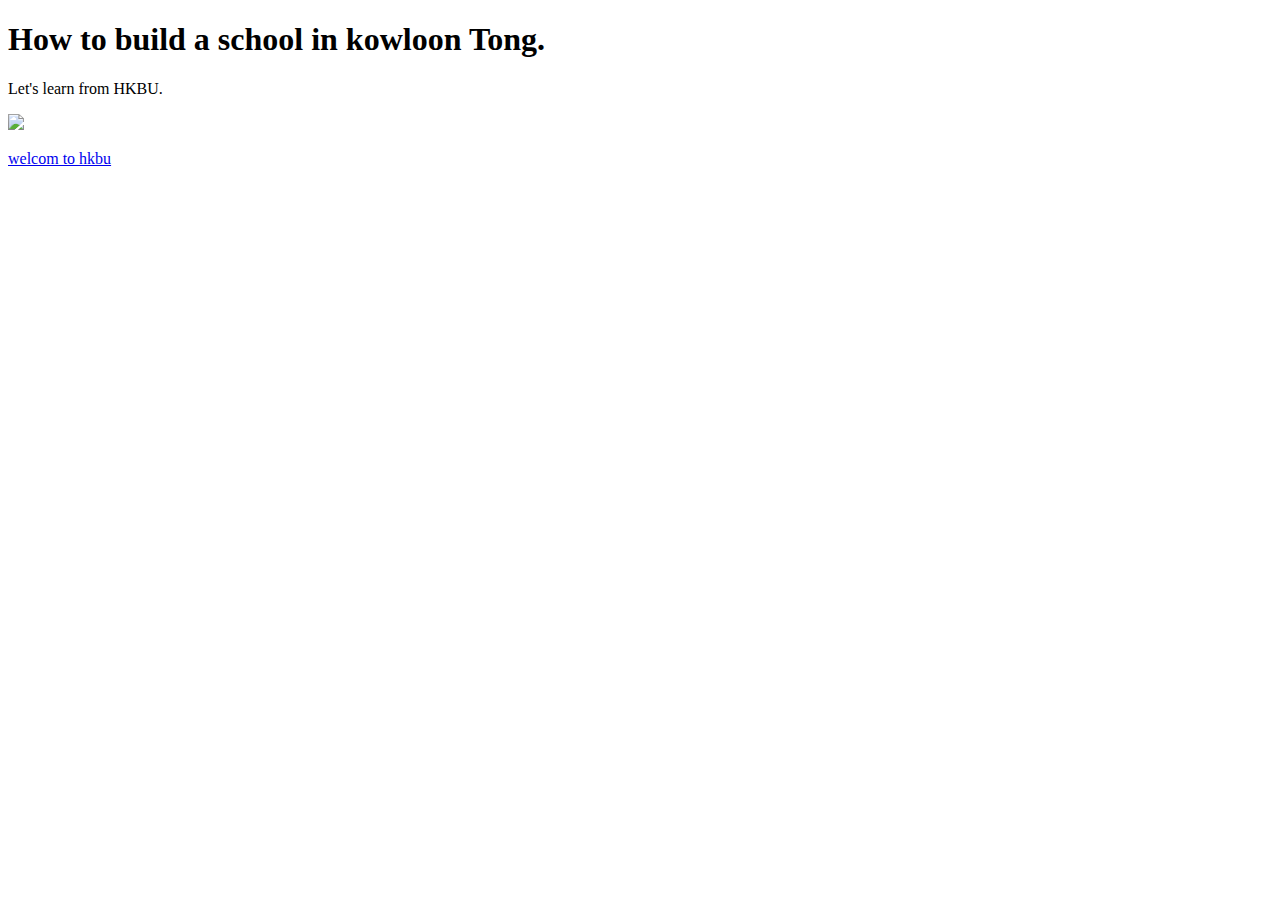
==== aaa.html @ 89c477bd "Create aaa.html" ====
<!doctype html>
<html>
    <head>
        <title>building direction</title>
    </head>
    <body>
        <h1>How to build a school in kowloon Tong.</h1>
        <p>Let's learn from HKBU.</p>
    <img src="https://www.hkbu.edu.hk/eng/images/logo.png">
    <a href="https://www.hkbu.edu.hk/eng/main/index.jsp"><p>welcom to hkbu</p></a>
    <br>
    </body>

</html>
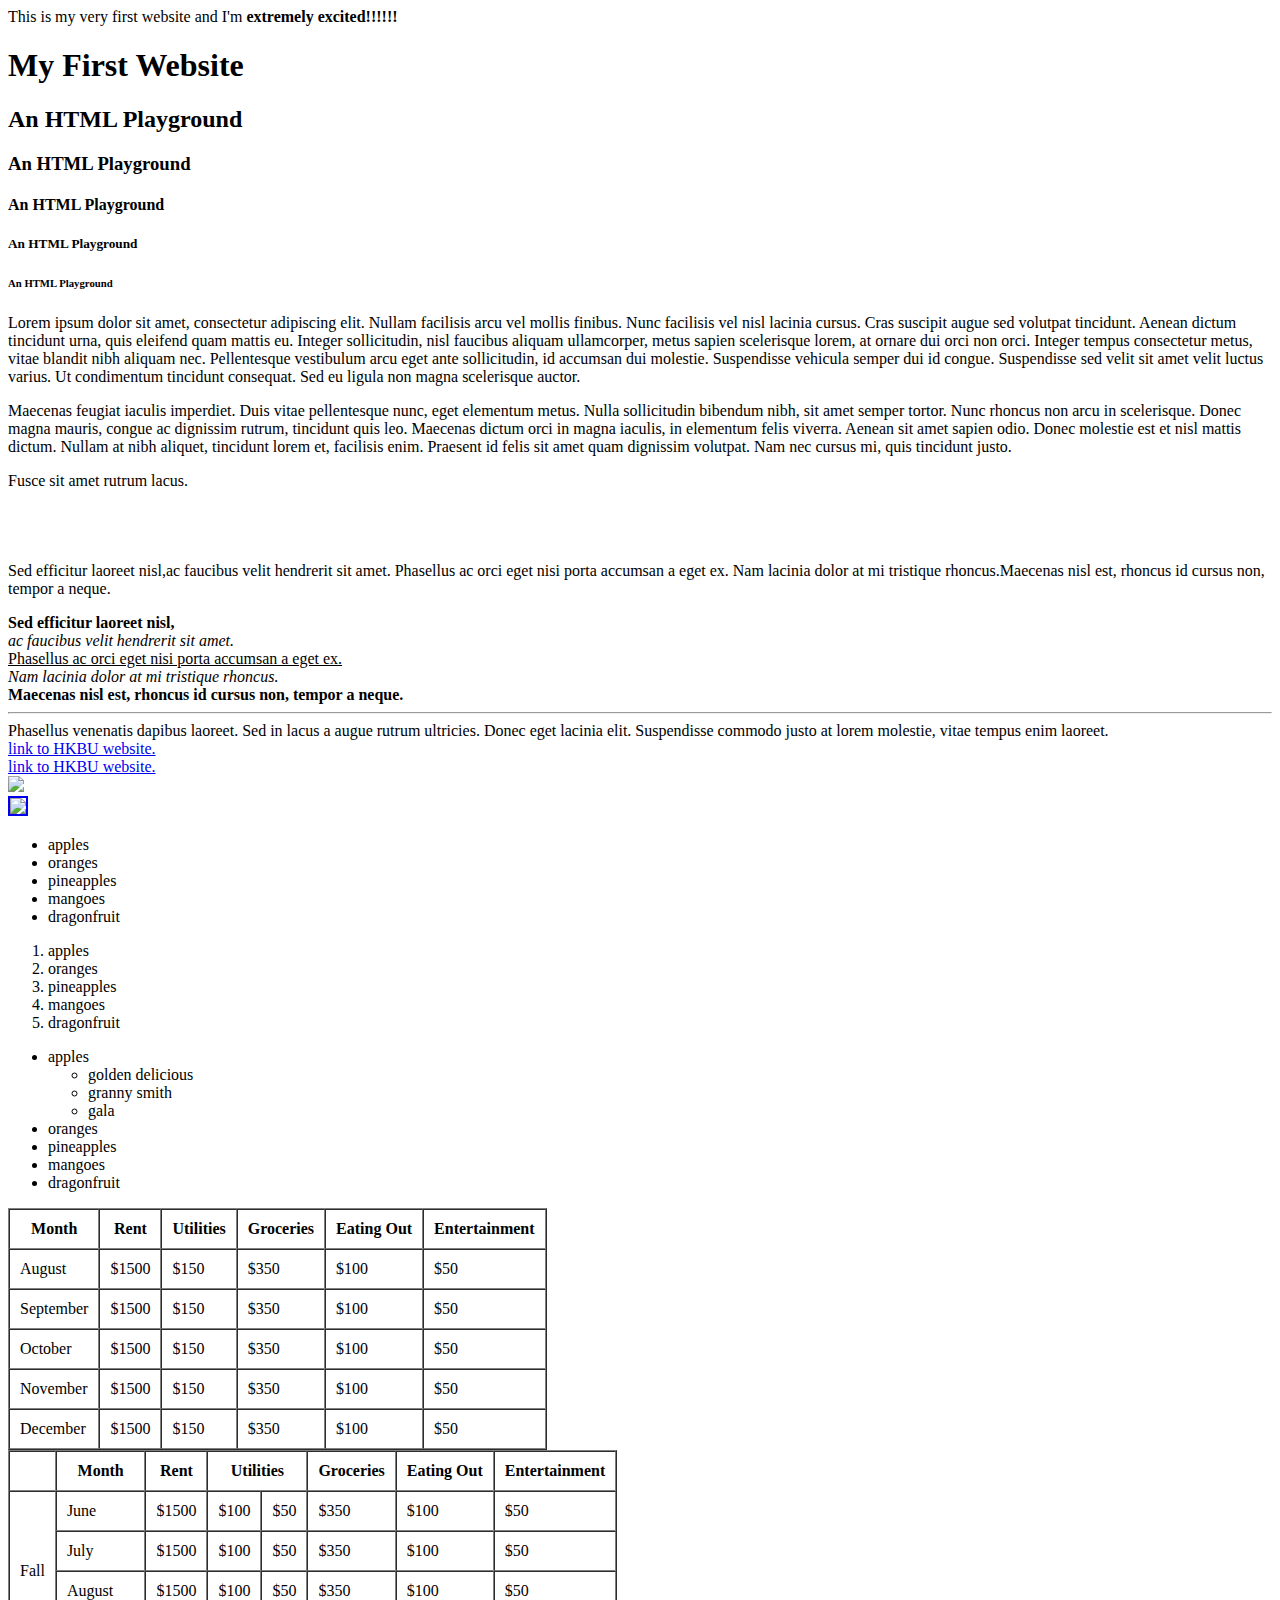
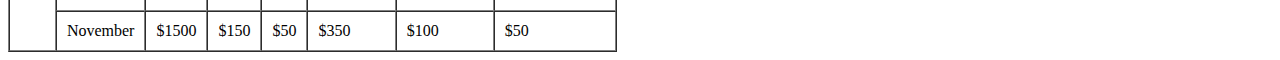
==== commit c10c9dee: "Update aaa.html" ====
--- a/aaa.html
+++ b/aaa.html
@@ -1,14 +1,191 @@
 <!doctype html>
 <html>
-    <head>
-        <title>building direction</title>
-    </head>
-    <body>
-        <h1>How to build a school in kowloon Tong.</h1>
-        <p>Let's learn from HKBU.</p>
-    <img src="https://www.hkbu.edu.hk/eng/images/logo.png">
-    <a href="https://www.hkbu.edu.hk/eng/main/index.jsp"><p>welcom to hkbu</p></a>
-    <br>
-    </body>
+
+<head>
+    <title>Class September 17</title>
+    <meta charset="utf-8">
+    <meta name="viewport" content="width=device-width, initial-scale=1">
+</head>
+
+<body>
+    This is my very first website and I'm <b>extremely excited!!!!!!</b>
+    <h1>My First Website</h1>
+    <h2>An HTML Playground</h2>
+    <h3>An HTML Playground</h3>
+    <h4>An HTML Playground</h4>
+    <h5>An HTML Playground</h5>
+    <h6>An HTML Playground</h6>
+
+    <p>
+        Lorem ipsum dolor sit amet, consectetur adipiscing elit. Nullam facilisis arcu vel mollis finibus. Nunc facilisis vel nisl
+        lacinia cursus. Cras suscipit augue sed volutpat tincidunt. Aenean dictum tincidunt urna, quis eleifend quam mattis
+        eu. Integer sollicitudin, nisl faucibus aliquam ullamcorper, metus sapien scelerisque lorem, at ornare dui orci non
+        orci. Integer tempus consectetur metus, vitae blandit nibh aliquam nec. Pellentesque vestibulum arcu eget ante sollicitudin,
+        id accumsan dui molestie. Suspendisse vehicula semper dui id congue. Suspendisse sed velit sit amet velit luctus
+        varius. Ut condimentum tincidunt consequat. Sed eu ligula non magna scelerisque auctor.
+    </p>
+
+    <p>
+        Maecenas feugiat iaculis imperdiet. Duis vitae pellentesque nunc, eget elementum metus. Nulla sollicitudin bibendum nibh,
+        sit amet semper tortor. Nunc rhoncus non arcu in scelerisque. Donec magna mauris, congue ac dignissim rutrum, tincidunt
+        quis leo. Maecenas dictum orci in magna iaculis, in elementum felis viverra. Aenean sit amet sapien odio. Donec molestie
+        est et nisl mattis dictum. Nullam at nibh aliquet, tincidunt lorem et, facilisis enim. Praesent id felis sit amet
+        quam dignissim volutpat. Nam nec cursus mi, quis tincidunt justo.
+    </p>
+
+    <p>Fusce sit amet rutrum lacus.<br><br><br><br><br/> Sed efficitur laoreet nisl,ac faucibus velit hendrerit sit amet.
+        Phasellus ac orci eget nisi porta accumsan a eget ex. Nam lacinia dolor at mi tristique rhoncus.Maecenas nisl est,
+        rhoncus id cursus non, tempor a neque.
+    </p>
+
+    <b>Sed efficitur laoreet nisl,</b><br>
+    <i>ac faucibus velit hendrerit sit amet.</i><br>
+    <u>Phasellus ac orci eget nisi porta accumsan a eget ex.</u><br>
+    <em>Nam lacinia dolor at mi tristique rhoncus.</em><br>
+    <strong>Maecenas nisl est, rhoncus id cursus non, tempor a neque.</strong>
+    <hr> Phasellus venenatis dapibus laoreet. Sed in lacus a augue rutrum ultricies. Donec eget lacinia elit. Suspendisse
+    commodo justo at lorem molestie, vitae tempus enim laoreet.
+
+    <div><a href="https://www.hkbu.edu.hk/">link to HKBU website.</a></div>
+
+    <div><a href="https://www.hkbu.edu.hk/" target="_blank">link to HKBU website.</a></div>
+
+    <div><a href="https://www.hkbu.edu.hk/" target="_blank">
+        <img src="https://www.hkbu.edu.hk/eng/images/logo.png"></a></div>
+
+    <div><a href="https://www.hkbu.edu.hk/" target="_blank">
+        <img src="https://www.hkbu.edu.hk/eng/images/logo.png" border="2"></a></div>
+
+        <ul>
+            <li>apples</li>
+            <li>oranges</li>
+            <li>pineapples</li>
+            <li>mangoes</li>
+            <li>dragonfruit</li>
+         </ul>
+
+         <ol>
+            <li>apples</li>
+            <li>oranges</li>
+            <li>pineapples</li>
+            <li>mangoes</li>
+            <li>dragonfruit</li>
+         </ol>
+
+         <ul>
+            <li>apples
+               <ul>
+                  <li>golden delicious</li>
+                  <li>granny smith</li>
+                  <li>gala</li>
+               </ul>
+            </li>
+            <li>oranges</li>
+            <li>pineapples</li>
+            <li>mangoes</li>
+            <li>dragonfruit</li>
+         </ul>
+
+         <table border="1" cellpadding="10" cellspacing="0">
+            <tr>
+               <th>Month</th>
+               <th>Rent</th>
+               <th>Utilities</th>
+               <th>Groceries</th>
+               <th>Eating Out</th>
+               <th>Entertainment</th>
+            </tr>
+            <tr>
+                <td>August</td>
+                <td>$1500</td>
+                <td>$150</td>
+                <td>$350</td>
+                <td>$100</td>
+                <td>$50</td>
+             </tr>
+             <tr>
+                <td>September</td>
+                <td>$1500</td>
+                <td>$150</td>
+                <td>$350</td>
+                <td>$100</td>
+                <td>$50</td>
+             </tr>
+             <tr>
+                <td>October</td>
+                <td>$1500</td>
+                <td>$150</td>
+                <td>$350</td>
+                <td>$100</td>
+                <td>$50</td>
+             </tr>
+             <tr>
+                <td>November</td>
+                <td>$1500</td>
+                <td>$150</td>
+                <td>$350</td>
+                <td>$100</td>
+                <td>$50</td>
+             </tr>
+             <tr>
+                <td>December</td>
+                <td>$1500</td>
+                <td>$150</td>
+                <td>$350</td>
+                <td>$100</td>
+                <td>$50</td>
+             </tr>
+         </table>
+
+         <table border="1" cellpadding="10" cellspacing="0">
+            <tr>
+               <th></th>
+               <th>Month</th>
+               <th>Rent</th>
+               <th colspan="2">Utilities</th><!-- This cell will span 2 columns in the row below it -->
+               <th>Groceries</th>
+               <th>Eating Out</th>
+               <th>Entertainment</th>
+            </tr>
+             <tr>
+               <td rowspan="4">Fall</td><!-- this cell will span 3 rows, June, July, & August -->
+               <td>June</td>
+               <td>$1500</td>
+               <td>$100</td><!-- The $100 and $50 cells will be under the Utilities cell-->
+               <td>$50</td>
+               <td>$350</td>
+               <td>$100</td>
+               <td>$50</td>
+            </tr>
+            <tr>
+               <td>July</td>
+               <td>$1500</td>
+               <td>$100</td>
+               <td>$50</td>
+               <td>$350</td>
+               <td>$100</td>
+               <td>$50</td>
+            </tr>
+            <tr>
+               <td>August</td>
+               <td>$1500</td>
+               <td>$100</td>
+               <td>$50</td>
+               <td>$350</td>
+               <td>$100</td>
+               <td>$50</td>
+            </tr>
+            <tr>
+               
+                <td>November</td>
+                <td>$1500</td>
+                <td>$150</td>
+                <td>$50</td>
+                <td>$350</td>
+                <td>$100</td>
+                <td>$50</td>
+             </tr>
+         </table>
+</body>
 
 </html>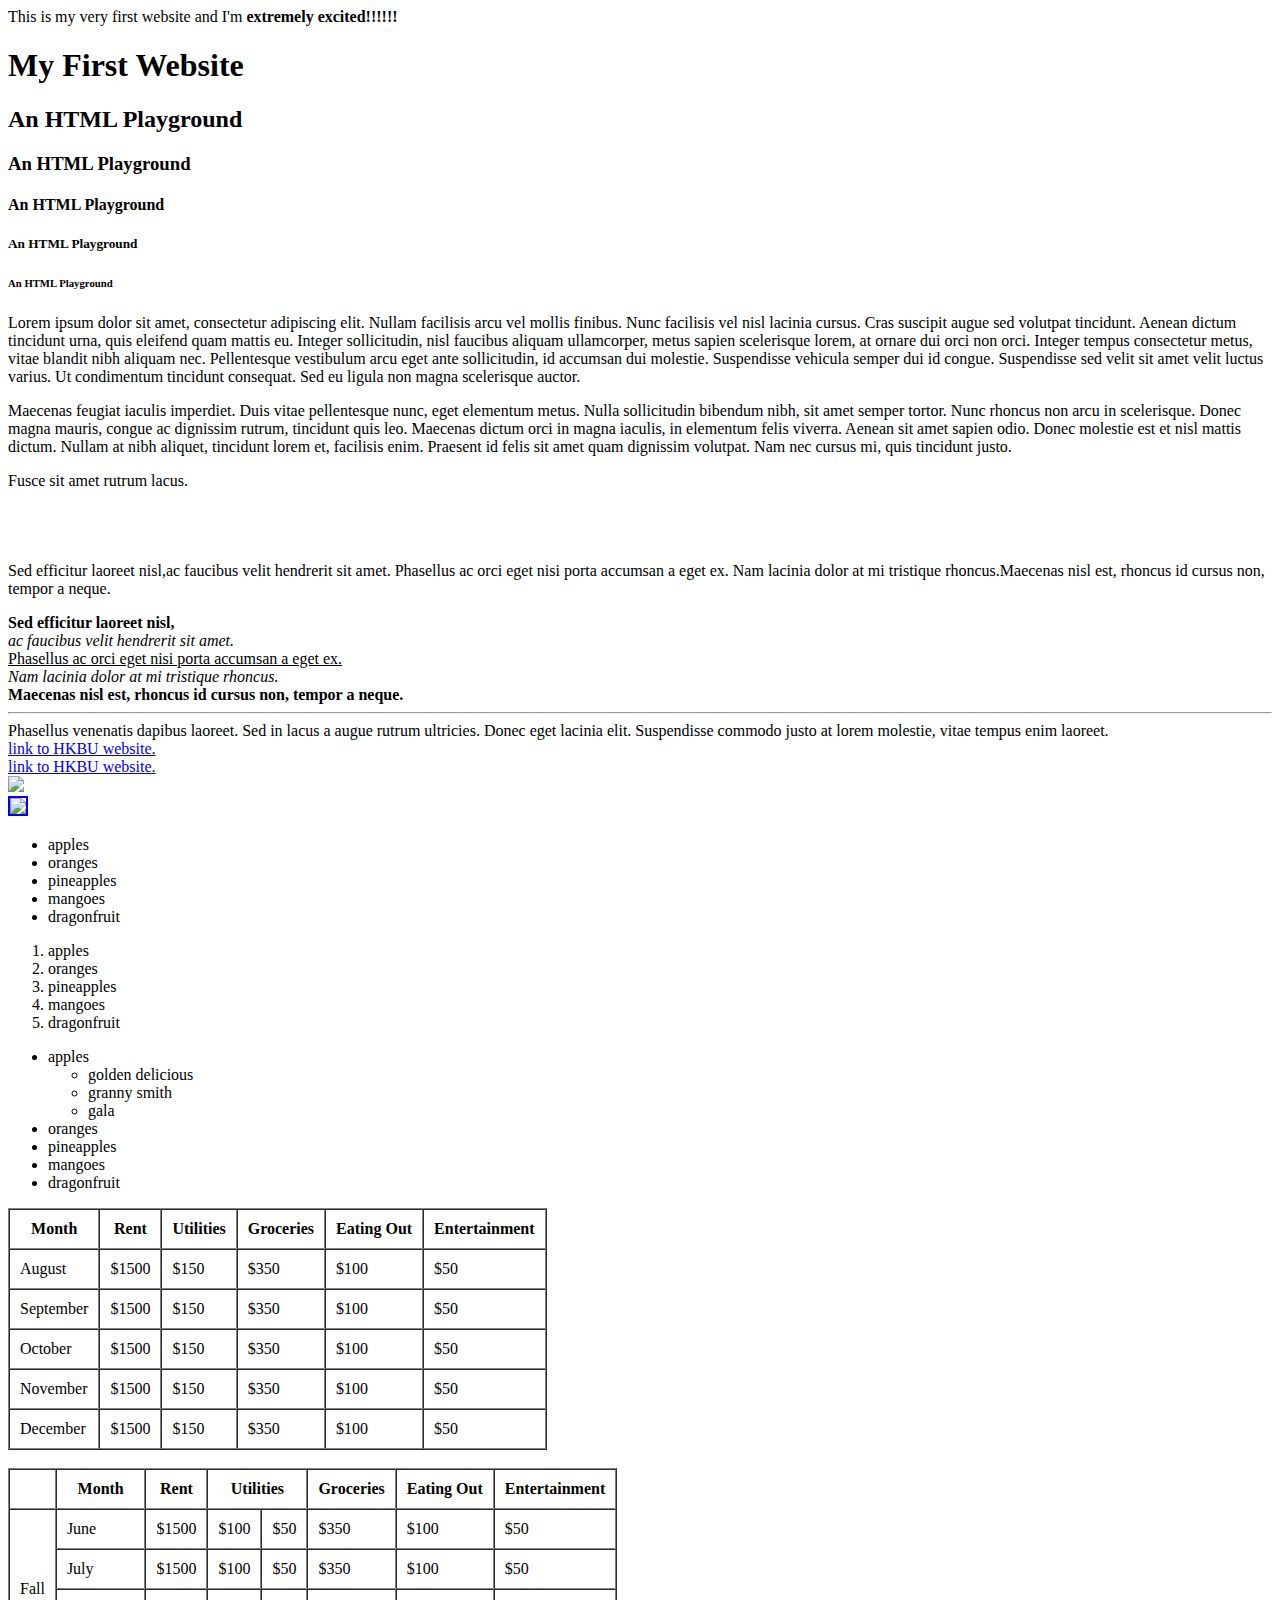
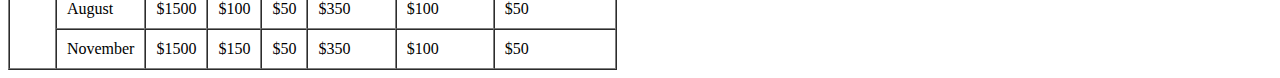
==== commit 12c2620b: "lesson3" ====
--- a/aaa.html
+++ b/aaa.html
@@ -136,7 +136,7 @@
                 <td>$50</td>
              </tr>
          </table>
-
+<br>
          <table border="1" cellpadding="10" cellspacing="0">
             <tr>
                <th></th>
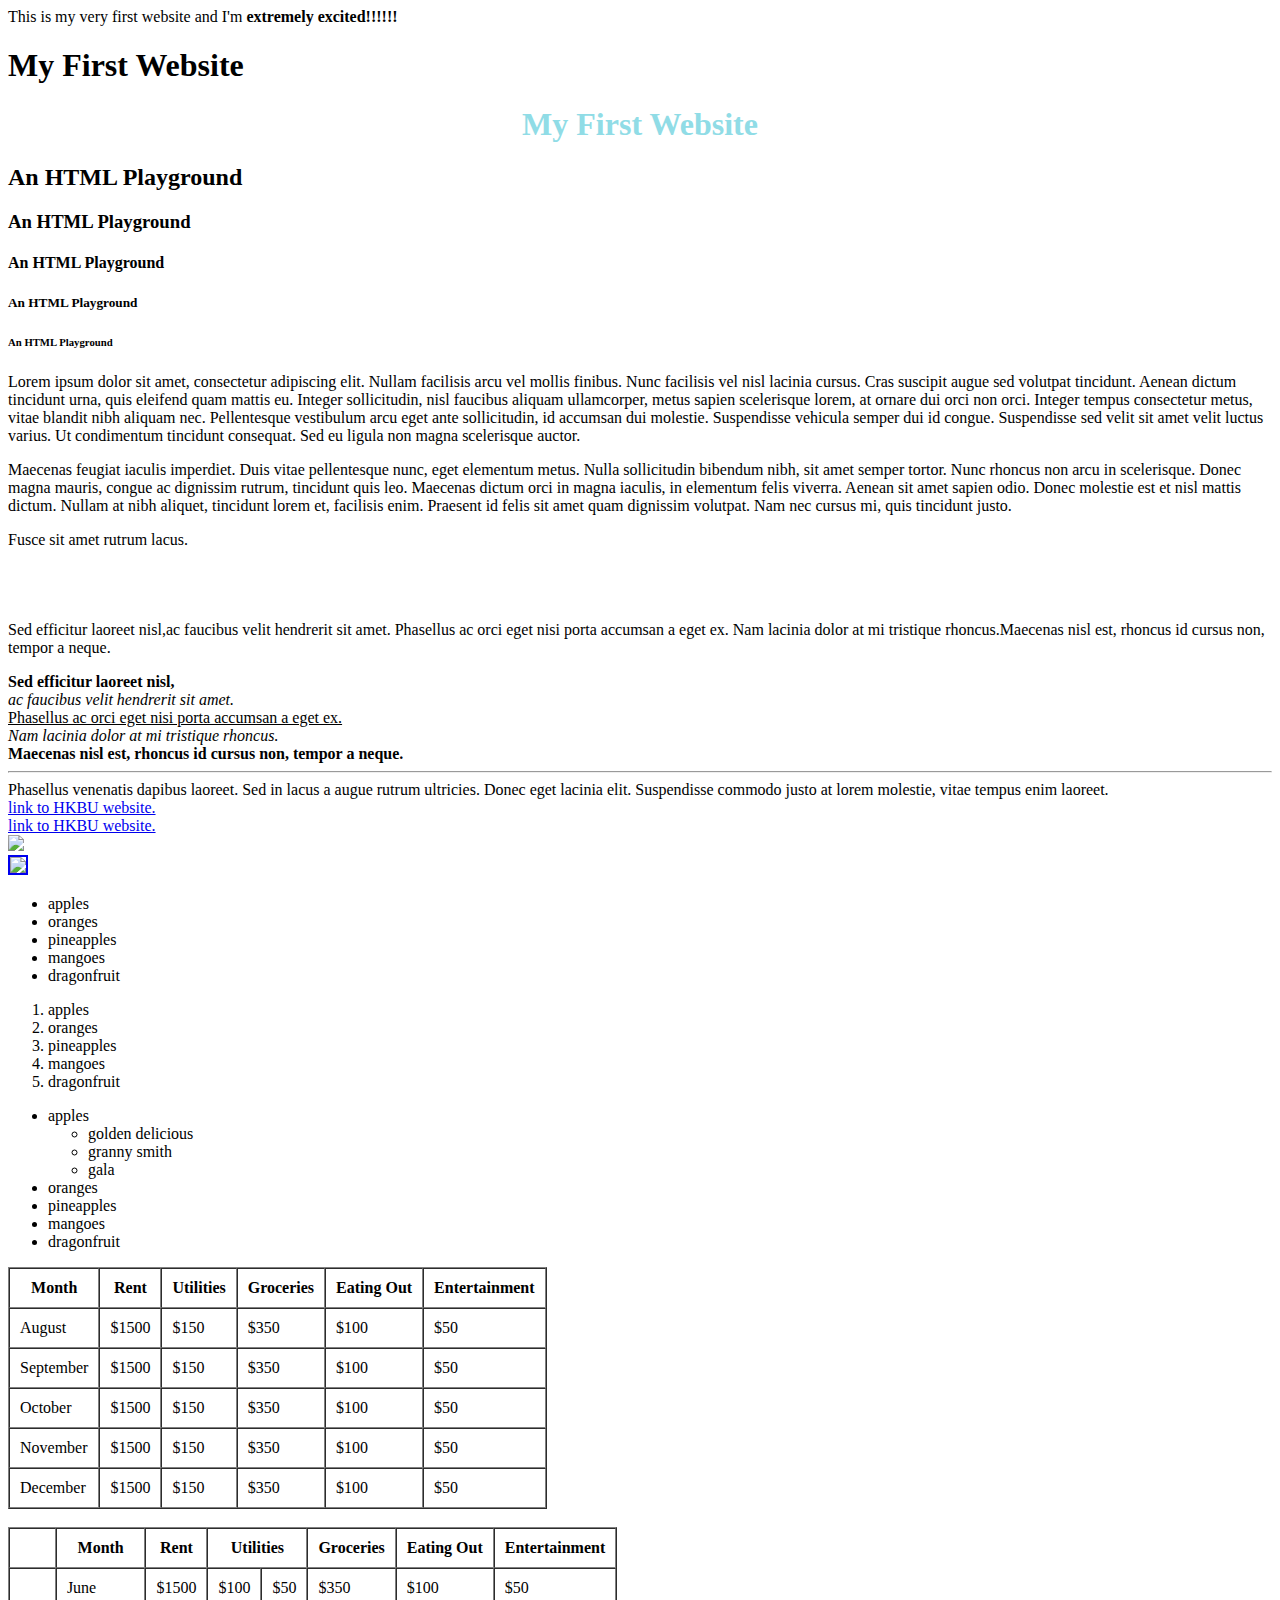
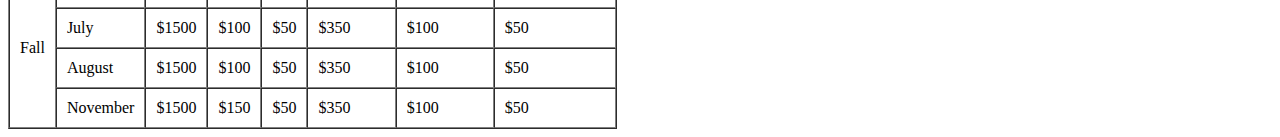
==== commit 980447ad: "Update aaa.html" ====
--- a/aaa.html
+++ b/aaa.html
@@ -9,7 +9,9 @@
 
 <body>
     This is my very first website and I'm <b>extremely excited!!!!!!</b>
-    <h1>My First Website</h1>
+    <h1>My First Website </h1>
+    <h1 style="color: #90dce6;text-align: center;border-color: yellow;">My First Website</h1>
+   
     <h2>An HTML Playground</h2>
     <h3>An HTML Playground</h3>
     <h4>An HTML Playground</h4>
@@ -51,141 +53,141 @@
     <div><a href="https://www.hkbu.edu.hk/" target="_blank">link to HKBU website.</a></div>
 
     <div><a href="https://www.hkbu.edu.hk/" target="_blank">
-        <img src="https://www.hkbu.edu.hk/eng/images/logo.png"></a></div>
+            <img src="https://www.hkbu.edu.hk/eng/images/logo.png"></a></div>
 
     <div><a href="https://www.hkbu.edu.hk/" target="_blank">
-        <img src="https://www.hkbu.edu.hk/eng/images/logo.png" border="2"></a></div>
+            <img src="https://www.hkbu.edu.hk/eng/images/logo.png" border="2"></a></div>
 
-        <ul>
-            <li>apples</li>
-            <li>oranges</li>
-            <li>pineapples</li>
-            <li>mangoes</li>
-            <li>dragonfruit</li>
-         </ul>
+    <ul>
+        <li>apples</li>
+        <li>oranges</li>
+        <li>pineapples</li>
+        <li>mangoes</li>
+        <li>dragonfruit</li>
+    </ul>
 
-         <ol>
-            <li>apples</li>
-            <li>oranges</li>
-            <li>pineapples</li>
-            <li>mangoes</li>
-            <li>dragonfruit</li>
-         </ol>
+    <ol>
+        <li>apples</li>
+        <li>oranges</li>
+        <li>pineapples</li>
+        <li>mangoes</li>
+        <li>dragonfruit</li>
+    </ol>
 
-         <ul>
-            <li>apples
-               <ul>
-                  <li>golden delicious</li>
-                  <li>granny smith</li>
-                  <li>gala</li>
-               </ul>
-            </li>
-            <li>oranges</li>
-            <li>pineapples</li>
-            <li>mangoes</li>
-            <li>dragonfruit</li>
-         </ul>
+    <ul>
+        <li>apples
+            <ul>
+                <li>golden delicious</li>
+                <li>granny smith</li>
+                <li>gala</li>
+            </ul>
+        </li>
+        <li>oranges</li>
+        <li>pineapples</li>
+        <li>mangoes</li>
+        <li>dragonfruit</li>
+    </ul>
 
-         <table border="1" cellpadding="10" cellspacing="0">
-            <tr>
-               <th>Month</th>
-               <th>Rent</th>
-               <th>Utilities</th>
-               <th>Groceries</th>
-               <th>Eating Out</th>
-               <th>Entertainment</th>
-            </tr>
-            <tr>
-                <td>August</td>
-                <td>$1500</td>
-                <td>$150</td>
-                <td>$350</td>
-                <td>$100</td>
-                <td>$50</td>
-             </tr>
-             <tr>
-                <td>September</td>
-                <td>$1500</td>
-                <td>$150</td>
-                <td>$350</td>
-                <td>$100</td>
-                <td>$50</td>
-             </tr>
-             <tr>
-                <td>October</td>
-                <td>$1500</td>
-                <td>$150</td>
-                <td>$350</td>
-                <td>$100</td>
-                <td>$50</td>
-             </tr>
-             <tr>
-                <td>November</td>
-                <td>$1500</td>
-                <td>$150</td>
-                <td>$350</td>
-                <td>$100</td>
-                <td>$50</td>
-             </tr>
-             <tr>
-                <td>December</td>
-                <td>$1500</td>
-                <td>$150</td>
-                <td>$350</td>
-                <td>$100</td>
-                <td>$50</td>
-             </tr>
-         </table>
-<br>
-         <table border="1" cellpadding="10" cellspacing="0">
-            <tr>
-               <th></th>
-               <th>Month</th>
-               <th>Rent</th>
-               <th colspan="2">Utilities</th><!-- This cell will span 2 columns in the row below it -->
-               <th>Groceries</th>
-               <th>Eating Out</th>
-               <th>Entertainment</th>
-            </tr>
-             <tr>
-               <td rowspan="4">Fall</td><!-- this cell will span 3 rows, June, July, & August -->
-               <td>June</td>
-               <td>$1500</td>
-               <td>$100</td><!-- The $100 and $50 cells will be under the Utilities cell-->
-               <td>$50</td>
-               <td>$350</td>
-               <td>$100</td>
-               <td>$50</td>
-            </tr>
-            <tr>
-               <td>July</td>
-               <td>$1500</td>
-               <td>$100</td>
-               <td>$50</td>
-               <td>$350</td>
-               <td>$100</td>
-               <td>$50</td>
-            </tr>
-            <tr>
-               <td>August</td>
-               <td>$1500</td>
-               <td>$100</td>
-               <td>$50</td>
-               <td>$350</td>
-               <td>$100</td>
-               <td>$50</td>
-            </tr>
-            <tr>
-               
-                <td>November</td>
-                <td>$1500</td>
-                <td>$150</td>
-                <td>$50</td>
-                <td>$350</td>
-                <td>$100</td>
-                <td>$50</td>
-             </tr>
-         </table>
+    <table border="1" cellpadding="10" cellspacing="0">
+        <tr>
+            <th>Month</th>
+            <th>Rent</th>
+            <th>Utilities</th>
+            <th>Groceries</th>
+            <th>Eating Out</th>
+            <th>Entertainment</th>
+        </tr>
+        <tr>
+            <td>August</td>
+            <td>$1500</td>
+            <td>$150</td>
+            <td>$350</td>
+            <td>$100</td>
+            <td>$50</td>
+        </tr>
+        <tr>
+            <td>September</td>
+            <td>$1500</td>
+            <td>$150</td>
+            <td>$350</td>
+            <td>$100</td>
+            <td>$50</td>
+        </tr>
+        <tr>
+            <td>October</td>
+            <td>$1500</td>
+            <td>$150</td>
+            <td>$350</td>
+            <td>$100</td>
+            <td>$50</td>
+        </tr>
+        <tr>
+            <td>November</td>
+            <td>$1500</td>
+            <td>$150</td>
+            <td>$350</td>
+            <td>$100</td>
+            <td>$50</td>
+        </tr>
+        <tr>
+            <td>December</td>
+            <td>$1500</td>
+            <td>$150</td>
+            <td>$350</td>
+            <td>$100</td>
+            <td>$50</td>
+        </tr>
+    </table>
+    <br>
+    <table border="1" cellpadding="10" cellspacing="0">
+        <tr>
+            <th></th>
+            <th>Month</th>
+            <th>Rent</th>
+            <th colspan="2">Utilities</th><!-- This cell will span 2 columns in the row below it -->
+            <th>Groceries</th>
+            <th>Eating Out</th>
+            <th>Entertainment</th>
+        </tr>
+        <tr>
+            <td rowspan="4">Fall</td><!-- this cell will span 3 rows, June, July, & August -->
+            <td>June</td>
+            <td>$1500</td>
+            <td>$100</td><!-- The $100 and $50 cells will be under the Utilities cell-->
+            <td>$50</td>
+            <td>$350</td>
+            <td>$100</td>
+            <td>$50</td>
+        </tr>
+        <tr>
+            <td>July</td>
+            <td>$1500</td>
+            <td>$100</td>
+            <td>$50</td>
+            <td>$350</td>
+            <td>$100</td>
+            <td>$50</td>
+        </tr>
+        <tr>
+            <td>August</td>
+            <td>$1500</td>
+            <td>$100</td>
+            <td>$50</td>
+            <td>$350</td>
+            <td>$100</td>
+            <td>$50</td>
+        </tr>
+        <tr>
+
+            <td>November</td>
+            <td>$1500</td>
+            <td>$150</td>
+            <td>$50</td>
+            <td>$350</td>
+            <td>$100</td>
+            <td>$50</td>
+        </tr>
+    </table>
 </body>
 
 </html>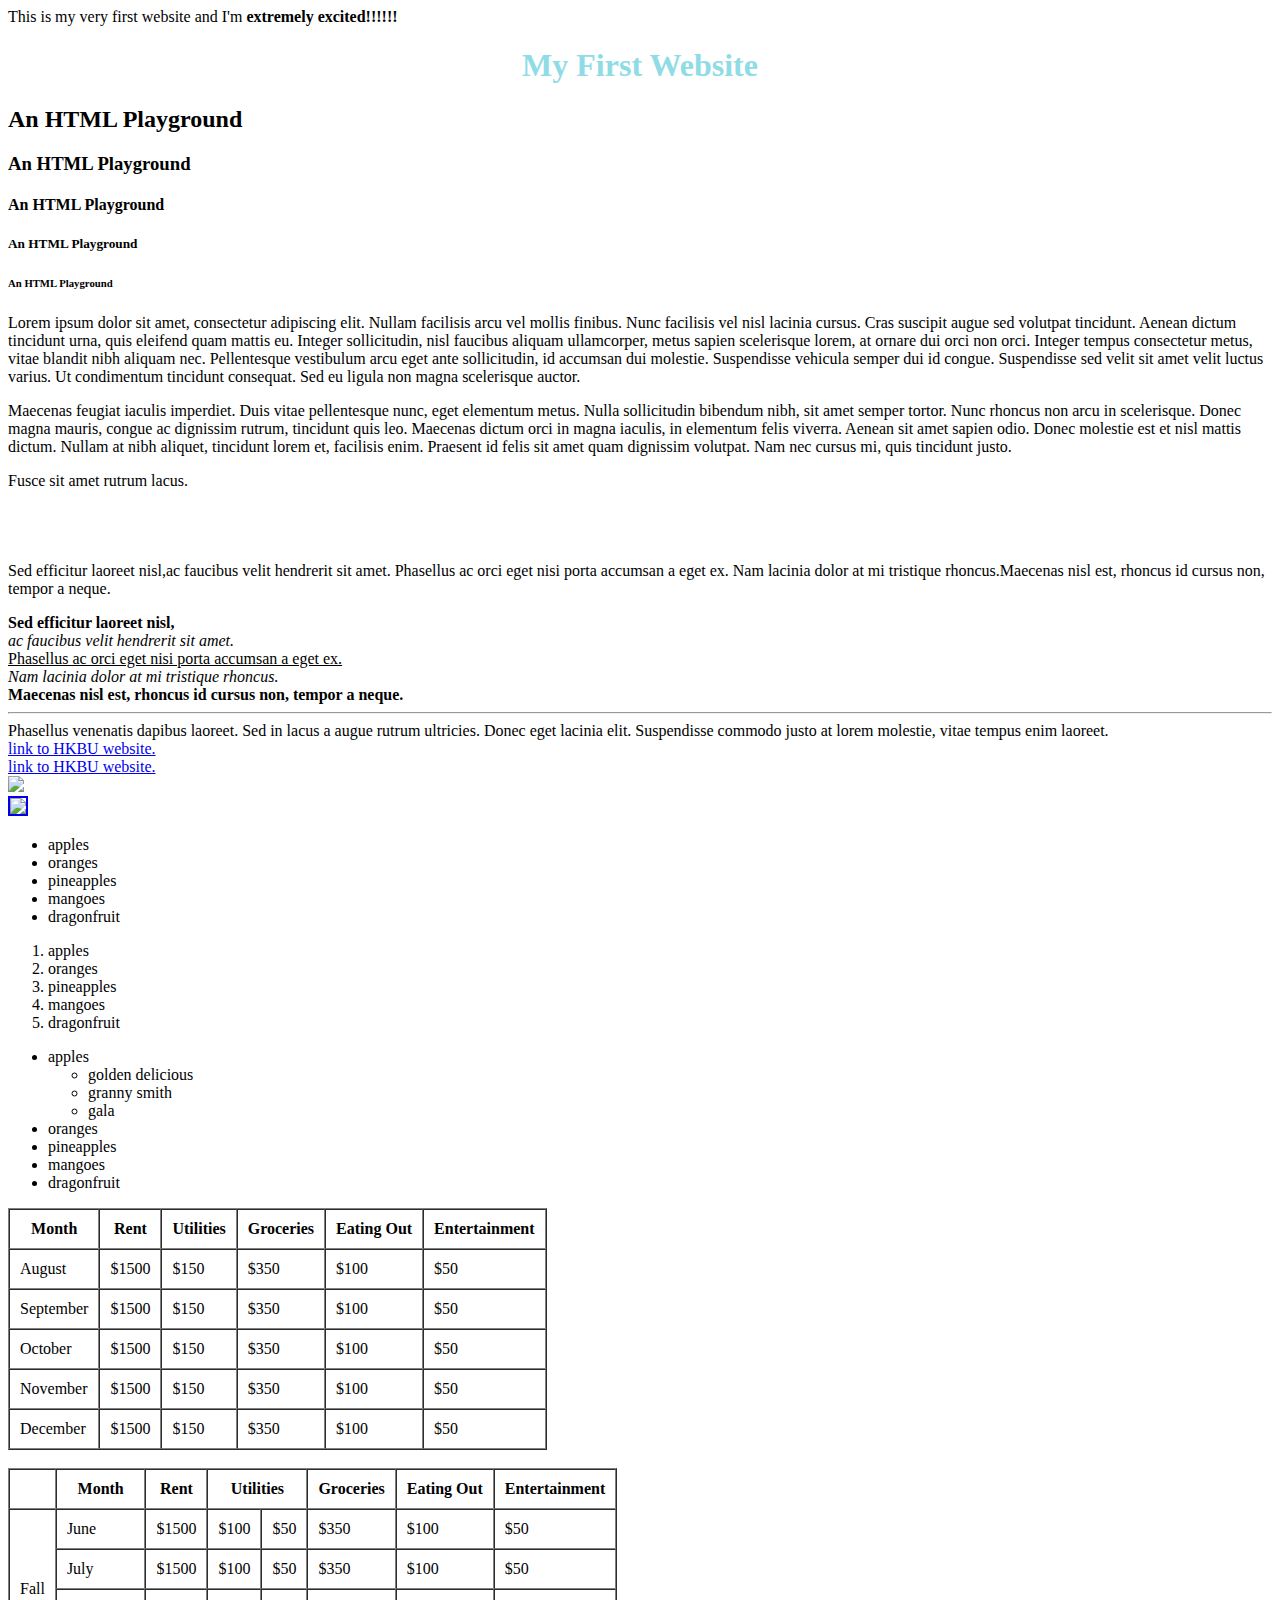
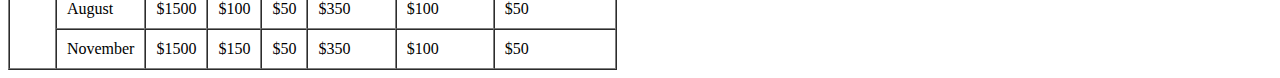
==== commit 5a3ad760: "Update aaa.html" ====
--- a/aaa.html
+++ b/aaa.html
@@ -9,7 +9,6 @@
 
 <body>
     This is my very first website and I'm <b>extremely excited!!!!!!</b>
-    <h1>My First Website </h1>
     <h1 style="color: #90dce6;text-align: center;border-color: yellow;">My First Website</h1>
    
     <h2>An HTML Playground</h2>
